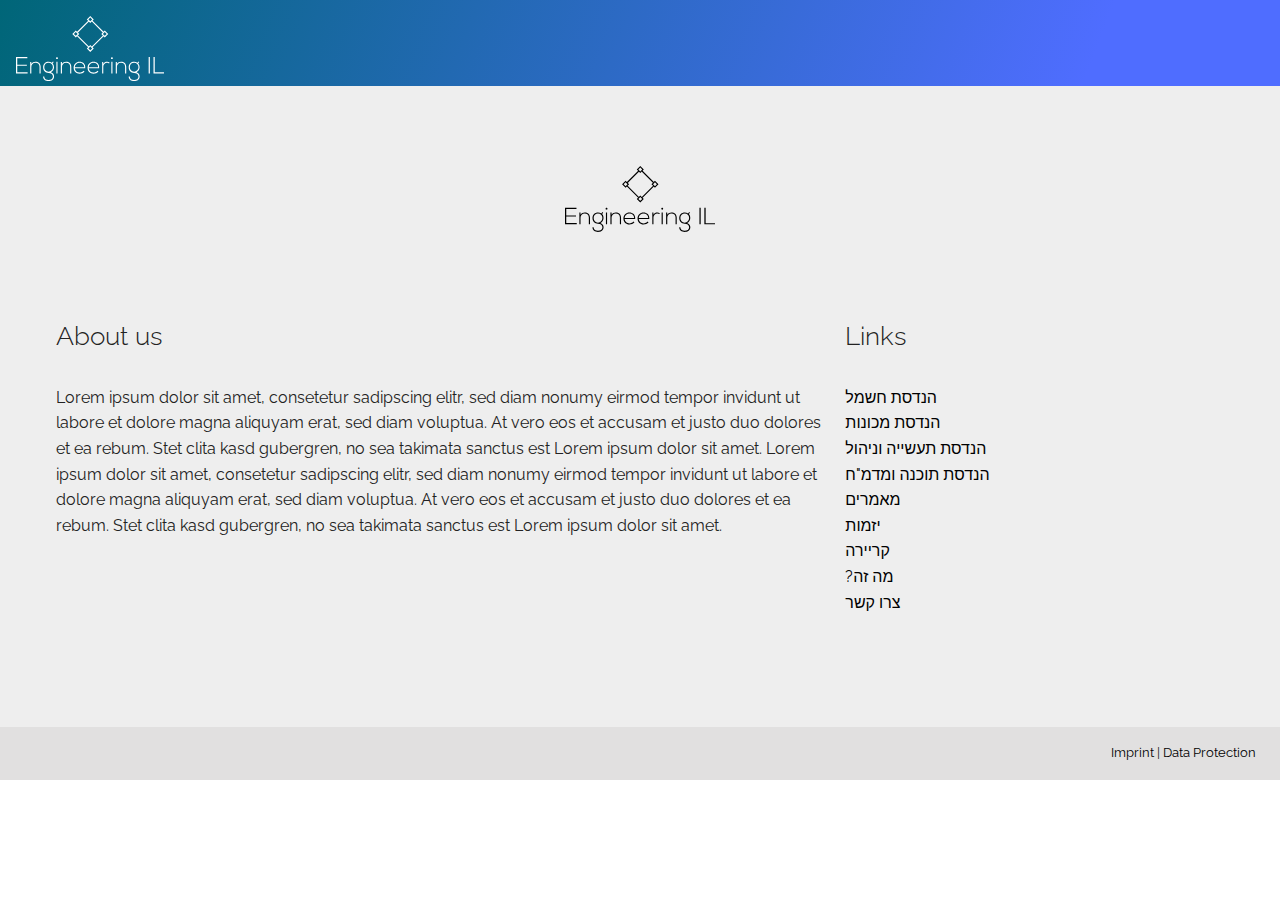
==== empty_page.html @ 6adc267a "uploading website to github" ====
<!DOCTYPE html>
<html lang="de-DE" prefix="og: http://ogp.me/ns#">
    <meta charset="UTF-8">
    <title>Enginnering IL</title>
    <meta name="description" content="Engineering IL - Community of Engineers to grow and develop">
    <!-- <link rel="author" href="https://lautenschlager.de" /> -->
    <link rel="icon" type="image/png" sizes="32x32" href="img/favicon.png"> <!-- Thats the Icon on near the tab name  -->
    <link rel="stylesheet" type="text/css" href="css/normalize.min.css" media="all" />
    <link href="https://fonts.googleapis.com/css?family=Raleway&display=swap" rel="stylesheet">
    <link rel="stylesheet" type="text/css" href="css/flexboxgrid.css" media="all" />
    <link rel="stylesheet" type="text/css" href="css/theme.css" media="all" />
    <link rel="stylesheet" href="https://cdn.jsdelivr.net/npm/bootstrap@4.5.3/dist/css/bootstrap.min.css" integrity="sha384-TX8t27EcRE3e/ihU7zmQxVncDAy5uIKz4rEkgIXeMed4M0jlfIDPvg6uqKI2xXr2" crossorigin="anonymous">
<meta name="viewport" content="widthd=evice-width, initial-scale=1.0" />
</head>
<body>
    <header class="fade-in">
        <div class="navigation-bar flex middle-xs eu_navbar">
            <a href ="#"><img  src="logo/vector/default-monochrome-white.svg" class="logo"></a>
            <nav class="end-xs eu_navbar">
                <ul>
                    <li class="dropdown"> <!-- Electrical and Electronics Engineering -->
                        <a href="#" class="dropdown-toggle eu_white_navbarbutton" data-toggle="dropdown" aria-haspopup="true" aria-expanded="false">הנדסת חשמל<span class="caret"></span></a>
                        <ul class="eu_bt dropdown-menu" aria-labelledby="dropdownMenuButton">
                            <li><a class="dropdown-item" href="#">AI</a></li><br>
                            <li><a class="dropdown-item" href="#">מיחשוב קונטי</a></li>
                            <li><a class="dropdown-item" href="#">אלקטרואופטיקה</a></li>
                            <li><a class="dropdown-item" href="#">Chip Design & VLSI</a></li>
                            <li><a class="dropdown-item" href="#">Semiconductors</a></li><br>
                            <li><a class="dropdown-item" href="#">RF</a></li>

                        </ul>
                    </li>

                    <li> <!-- Mechanical Engineering -->
                        <li class="dropdown">
                        <a href="#" class="dropdown-toggle eu_white_navbarbutton" data-toggle="dropdown" aria-haspopup="true" aria-expanded="false">הנדסת מכונות<span class="caret"></span></a>
                        <ul class="eu_bt dropdown-menu" aria-labelledby="dropdownMenuButton">
                            <li><a class="dropdown-item" href="#">placeholder</a></li><br>
                            <li><a class="dropdown-item" href="#">placeholder</a></li>
                            <li><a class="dropdown-item" href="#">placeholder</a></li>
                            <li><a class="dropdown-item" href="#">placeholder</a></li>
                            <li><a class="dropdown-item" href="#">placeholder</a></li><br>
                            <li><a class="dropdown-item" href="#">placeholder</a></li>

                        </ul>
                    </li>

                    <li class="dropdown"><!--  Material Engineering -->
                        <a href="#" class="dropdown-toggle eu_white_navbarbutton" data-toggle="dropdown" aria-haspopup="true" aria-expanded="false">הנדסת חומרים<span class="caret"></span></a>
                        <ul class="eu_bt dropdown-menu" aria-labelledby="dropdownMenuButton">
                            <li><a class="dropdown-item" href="#">placeholder</a></li><br>
                            <li><a class="dropdown-item" href="#">placeholder</a></li>
                            <li><a class="dropdown-item" href="#">placeholder</a></li>
                            <li><a class="dropdown-item" href="#">placeholder</a></li>
                            <li><a class="dropdown-item" href="#">placeholder</a></li><br>
                            <li><a class="dropdown-item" href="#">placeholder</a></li>
                        </ul>
                    </li>

                    <li class="dropdown"> <!-- Industrial Engineering and Management -->
                        <a href="#" class="dropdown-toggle eu_white_navbarbutton" data-toggle="dropdown" aria-haspopup="true" aria-expanded="false">הנדסת תעשייה וניהול<span class="caret"></span></a>
                        <ul class="eu_bt dropdown-menu" aria-labelledby="dropdownMenuButton">
                            <li><a class="dropdown-item" href="#">placeholder</a></li><br>
                            <li><a class="dropdown-item" href="#">placeholder</a></li>
                            <li><a class="dropdown-item" href="#">placeholder</a></li>
                            <li><a class="dropdown-item" href="#">placeholder</a></li>
                            <li><a class="dropdown-item" href="#">placeholder</a></li><br>
                            <li><a class="dropdown-item" href="#">placeholder</a></li>
                        </ul>
                    </li>

                    <li class="dropdown"> <!-- Computer Science and Soteware Engineering -->
                        <a href="#" class="dropdown-toggle eu_white_navbarbutton" data-toggle="dropdown" aria-haspopup="true" aria-expanded="false">הנדסת תוכנה ומדמ"ח<span class="caret"></span></a>
                        <ul class="eu_bt dropdown-menu" aria-labelledby="dropdownMenuButton">
                            <li><a class="dropdown-item" href="#">placeholder</a></li><br>
                            <li><a class="dropdown-item" href="#">placeholder</a></li>
                            <li><a class="dropdown-item" href="#">placeholder</a></li>
                            <li><a class="dropdown-item" href="#">placeholder</a></li>
                            <li><a class="dropdown-item" href="#">placeholder</a></li><br>
                            <li><a class="dropdown-item" href="#">placeholder</a></li>
                        </ul>
                    </li>

                    <li class="dropdown"> <!-- Scientific articles -->
                        <a href="#" class="dropdown-toggle eu_white_navbarbutton" data-toggle="dropdown" aria-haspopup="true" aria-expanded="false">מאמרים<span class="caret"></span></a>
                        <ul class="eu_bt dropdown-menu" aria-labelledby="dropdownMenuButton">
                            <li><a class="dropdown-item" href="#">placeholder</a></li><br>
                            <li><a class="dropdown-item" href="#">placeholder</a></li>
                            <li><a class="dropdown-item" href="#">placeholder</a></li>
                            <li><a class="dropdown-item" href="#">placeholder</a></li>
                            <li><a class="dropdown-item" href="#">placeholder</a></li><br>
                            <li><a class="dropdown-item" href="#">placeholder</a></li>
                        </ul>
                    </li>

                    <li><a class="eu_white_navbarbutton"  href="#benefits">יזמות</a></li> <!-- Entrepreneurship -->

                    <li class="dropdown">
                        <a href="#" class="dropdown-toggle eu_white_navbarbutton" data-toggle="dropdown" aria-haspopup="true" aria-expanded="false">קריירה<span class="caret"></span></a>
                        <ul class="eu_bt dropdown-menu" aria-labelledby="dropdownMenuButton">
                            <li><a class="dropdown-item" href="#">placeholder</a></li><br>
                            <li><a class="dropdown-item" href="#">placeholder</a></li>
                            <li><a class="dropdown-item" href="#">placeholder</a></li>
                            <li><a class="dropdown-item" href="#">placeholder</a></li>
                            <li><a class="dropdown-item" href="#">placeholder</a></li><br>
                            <li><a class="dropdown-item" href="#">placeholder</a></li>
                        </ul><!-- Career and Jobs -->
                    </li>

                    <li class="eu_navbuffer"><a  href="#benefits"></a></li> <!-- buffer -->

                    <li><a class="eu_white_navbarbutton"  href="#about-us">?מה זה</a></li> <!-- What da? -->

                    <li><a class="eu_white_navbarbutton"  href="#contact">צרו קשר</a></li> <!-- Contact -->
                </ul>
            </nav>
        </div>
        <div class="eu_nav_hero flex middle-xs eu_padding-bottom4vh" style="background-image: linear-gradient(111deg, rgba(0,102,120,1) 0%, rgba(79,109,255,1) 85%);  
            }">
            <div class="hero-text">
            </div>
        </div>
    </header>






<!-- here should be the content -->










        <footer>
        <div class="container">
            <div class="row">
                <div class="col-md center-xs">
                    <img src="logo/vector/default-monochrome-black.svg" class="margin-bottom" style="max-width: 150px;">
                </div>
            </div>
            <div class="row margin-bottom-small">
                <div class="col-md-8">
                    <h3>About us</h3>
                    <p>Lorem ipsum dolor sit amet, consetetur sadipscing elitr, sed diam nonumy eirmod tempor invidunt ut labore et dolore magna aliquyam erat, sed diam voluptua. At vero eos et accusam et justo duo dolores et ea rebum. Stet clita kasd gubergren, no sea takimata sanctus est Lorem ipsum dolor sit amet. Lorem ipsum dolor sit amet, consetetur sadipscing elitr, sed diam nonumy eirmod tempor invidunt ut labore et dolore magna aliquyam erat, sed diam voluptua. At vero eos et accusam et justo duo dolores et ea rebum. Stet clita kasd gubergren, no sea takimata sanctus est Lorem ipsum dolor sit amet.</p>
                </div>
                <div class="col-md-4">
                    <h3>Links</h3>
                    <ul>
                    <li><a href="#services">הנדסת חשמל</a></li>
                    <li><a href="#services">הנדסת מכונות</a></li>
                    <li><a href="#services">הנדסת תעשייה וניהול</a></li>
                    <li><a href="#services">הנדסת תוכנה ומדמ"ח</a></li>
                    <li><a href="#portfolio">מאמרים</a></li>
                    <li><a href="#benefits">יזמות</a></li>
                    <li><a href="#benefits">קריירה</a></li>
                    <li><a href="#benefits"> </a></li>
                    <li><a href="#about-us">?מה זה</a></li>
                    <li><a href="#contact">צרו קשר</a></li>
                    </ul>
                </div>
            </div>
            <div class="row">
                <div class="col-md ">

                        <path d="M24 4.557c-.883.392-1.832.656-2.828.775 1.017-.609 1.798-1.574 2.165-2.724-.951.564-2.005.974-3.127 1.195-.897-.957-2.178-1.555-3.594-1.555-3.179 0-5.515 2.966-4.797 6.045-4.091-.205-7.719-2.165-10.148-5.144-1.29 2.213-.669 5.108 1.523 6.574-.806-.026-1.566-.247-2.229-.616-.054 2.281 1.581 4.415 3.949 4.89-.693.188-1.452.232-2.224.084.626 1.956 2.444 3.379 4.6 3.419-2.07 1.623-4.678 2.348-7.29 2.04 2.179 1.397 4.768 2.212 7.548 2.212 9.142 0 14.307-7.721 13.995-14.646.962-.695 1.797-1.562 2.457-2.549z"></path>
                    </svg></a></p>
                </div>

            </div>
        </div>
    </footer>

    <div class="row secondary-footer">
     <div class="col-md end-md">
         <p><a href="#">Imprint</a> | <a href="#">Data Protection</a></p>                
     </div>
 </div>
<script src="https://code.jquery.com/jquery-3.5.1.slim.min.js" integrity="sha384-DfXdz2htPH0lsSSs5nCTpuj/zy4C+OGpamoFVy38MVBnE+IbbVYUew+OrCXaRkfj" crossorigin="anonymous"></script>
<script src="https://cdn.jsdelivr.net/npm/bootstrap@4.5.3/dist/js/bootstrap.bundle.min.js" integrity="sha384-ho+j7jyWK8fNQe+A12Hb8AhRq26LrZ/JpcUGGOn+Y7RsweNrtN/tE3MoK7ZeZDyx" crossorigin="anonymous"></script>
 <script src="https://cdn.polyfill.io/v2/polyfill.min.js?callback=polyfillsAreLoaded" defer></script>
 <script src="https://ajax.googleapis.com/ajax/libs/jquery/3.4.1/jquery.min.js"></script>
 <script src="js/script.js" defer></script>
</body>
</html>
---- css/flexboxgrid.css ----
.container-fluid,
.container {
  margin-right: auto;
  margin-left: auto;
}

.container-fluid {
  padding-right: 2rem;
  padding-left: 2rem;
}

.row {
  box-sizing: border-box;
  display: -webkit-box;
  display: -ms-flexbox;
  display: flex;
  -webkit-box-flex: 0;
  -ms-flex: 0 1 auto;
  flex: 0 1 auto;
  -webkit-box-orient: horizontal;
  -webkit-box-direction: normal;
  -ms-flex-direction: row;
  flex-direction: row;
  -ms-flex-wrap: wrap;
  flex-wrap: wrap;
  margin-right: -0.5rem;
  margin-left: -0.5rem;
}

.row.reverse {
  -webkit-box-orient: horizontal;
  -webkit-box-direction: reverse;
  -ms-flex-direction: row-reverse;
  flex-direction: row-reverse;
}

.col.reverse {
  -webkit-box-orient: vertical;
  -webkit-box-direction: reverse;
  -ms-flex-direction: column-reverse;
  flex-direction: column-reverse;
}

.col-xs,
.col-xs-1,
.col-xs-2,
.col-xs-3,
.col-xs-4,
.col-xs-5,
.col-xs-6,
.col-xs-7,
.col-xs-8,
.col-xs-9,
.col-xs-10,
.col-xs-11,
.col-xs-12,
.col-xs-offset-0,
.col-xs-offset-1,
.col-xs-offset-2,
.col-xs-offset-3,
.col-xs-offset-4,
.col-xs-offset-5,
.col-xs-offset-6,
.col-xs-offset-7,
.col-xs-offset-8,
.col-xs-offset-9,
.col-xs-offset-10,
.col-xs-offset-11,
.col-xs-offset-12 {
  box-sizing: border-box;
  -webkit-box-flex: 0;
  -ms-flex: 0 0 auto;
  flex: 0 0 auto;
  padding-right: 0.5rem;
  padding-left: 0.5rem;
}

.col-xs {
  -webkit-box-flex: 1;
  -ms-flex-positive: 1;
  flex-grow: 1;
  -ms-flex-preferred-size: 0;
  flex-basis: 0;
  max-width: 100%;
}

.col-xs-1 {
  -ms-flex-preferred-size: 8.33333333%;
  flex-basis: 8.33333333%;
  max-width: 8.33333333%;
}

.col-xs-2 {
  -ms-flex-preferred-size: 16.66666667%;
  flex-basis: 16.66666667%;
  max-width: 16.66666667%;
}

.col-xs-3 {
  -ms-flex-preferred-size: 25%;
  flex-basis: 25%;
  max-width: 25%;
}

.col-xs-4 {
  -ms-flex-preferred-size: 33.33333333%;
  flex-basis: 33.33333333%;
  max-width: 33.33333333%;
}

.col-xs-5 {
  -ms-flex-preferred-size: 41.66666667%;
  flex-basis: 41.66666667%;
  max-width: 41.66666667%;
}

.col-xs-6 {
  -ms-flex-preferred-size: 50%;
  flex-basis: 50%;
  max-width: 50%;
}

.col-xs-7 {
  -ms-flex-preferred-size: 58.33333333%;
  flex-basis: 58.33333333%;
  max-width: 58.33333333%;
}

.col-xs-8 {
  -ms-flex-preferred-size: 66.66666667%;
  flex-basis: 66.66666667%;
  max-width: 66.66666667%;
}

.col-xs-9 {
  -ms-flex-preferred-size: 75%;
  flex-basis: 75%;
  max-width: 75%;
}

.col-xs-10 {
  -ms-flex-preferred-size: 83.33333333%;
  flex-basis: 83.33333333%;
  max-width: 83.33333333%;
}

.col-xs-11 {
  -ms-flex-preferred-size: 91.66666667%;
  flex-basis: 91.66666667%;
  max-width: 91.66666667%;
}

.col-xs-12 {
  -ms-flex-preferred-size: 100%;
  flex-basis: 100%;
  max-width: 100%;
}

.col-xs-offset-0 {
  margin-left: 0;
}

.col-xs-offset-1 {
  margin-left: 8.33333333%;
}

.col-xs-offset-2 {
  margin-left: 16.66666667%;
}

.col-xs-offset-3 {
  margin-left: 25%;
}

.col-xs-offset-4 {
  margin-left: 33.33333333%;
}

.col-xs-offset-5 {
  margin-left: 41.66666667%;
}

.col-xs-offset-6 {
  margin-left: 50%;
}

.col-xs-offset-7 {
  margin-left: 58.33333333%;
}

.col-xs-offset-8 {
  margin-left: 66.66666667%;
}

.col-xs-offset-9 {
  margin-left: 75%;
}

.col-xs-offset-10 {
  margin-left: 83.33333333%;
}

.col-xs-offset-11 {
  margin-left: 91.66666667%;
}

.start-xs {
  -webkit-box-pack: start;
  -ms-flex-pack: start;
  justify-content: flex-start;
  text-align: start;
}

.center-xs {
  -webkit-box-pack: center;
  -ms-flex-pack: center;
  justify-content: center;
  text-align: center;
}

.end-xs {
  -webkit-box-pack: end;
  -ms-flex-pack: end;
  justify-content: flex-end;
  text-align: end;
}

.top-xs {
  -webkit-box-align: start;
  -ms-flex-align: start;
  align-items: flex-start;
}

.middle-xs {
  -webkit-box-align: center;
  -ms-flex-align: center;
  align-items: center;
}

.bottom-xs {
  -webkit-box-align: end;
  -ms-flex-align: end;
  align-items: flex-end;
}

.around-xs {
  -ms-flex-pack: distribute;
  justify-content: space-around;
}

.between-xs {
  -webkit-box-pack: justify;
  -ms-flex-pack: justify;
  justify-content: space-between;
}

.first-xs {
  -webkit-box-ordinal-group: 0;
  -ms-flex-order: -1;
  order: -1;
}

.last-xs {
  -webkit-box-ordinal-group: 2;
  -ms-flex-order: 1;
  order: 1;
}

@media only screen and (min-width: 48em) {
  .container {
    width: 49rem;
  }

  .col-sm,
  .col-sm-1,
  .col-sm-2,
  .col-sm-3,
  .col-sm-4,
  .col-sm-5,
  .col-sm-6,
  .col-sm-7,
  .col-sm-8,
  .col-sm-9,
  .col-sm-10,
  .col-sm-11,
  .col-sm-12,
  .col-sm-offset-0,
  .col-sm-offset-1,
  .col-sm-offset-2,
  .col-sm-offset-3,
  .col-sm-offset-4,
  .col-sm-offset-5,
  .col-sm-offset-6,
  .col-sm-offset-7,
  .col-sm-offset-8,
  .col-sm-offset-9,
  .col-sm-offset-10,
  .col-sm-offset-11,
  .col-sm-offset-12 {
    box-sizing: border-box;
    -webkit-box-flex: 0;
    -ms-flex: 0 0 auto;
    flex: 0 0 auto;
    padding-right: 0.5rem;
    padding-left: 0.5rem;
  }

  .col-sm {
    -webkit-box-flex: 1;
    -ms-flex-positive: 1;
    flex-grow: 1;
    -ms-flex-preferred-size: 0;
    flex-basis: 0;
    max-width: 100%;
  }

  .col-sm-1 {
    -ms-flex-preferred-size: 8.33333333%;
    flex-basis: 8.33333333%;
    max-width: 8.33333333%;
  }

  .col-sm-2 {
    -ms-flex-preferred-size: 16.66666667%;
    flex-basis: 16.66666667%;
    max-width: 16.66666667%;
  }

  .col-sm-3 {
    -ms-flex-preferred-size: 25%;
    flex-basis: 25%;
    max-width: 25%;
  }

  .col-sm-4 {
    -ms-flex-preferred-size: 33.33333333%;
    flex-basis: 33.33333333%;
    max-width: 33.33333333%;
  }

  .col-sm-5 {
    -ms-flex-preferred-size: 41.66666667%;
    flex-basis: 41.66666667%;
    max-width: 41.66666667%;
  }

  .col-sm-6 {
    -ms-flex-preferred-size: 50%;
    flex-basis: 50%;
    max-width: 50%;
  }

  .col-sm-7 {
    -ms-flex-preferred-size: 58.33333333%;
    flex-basis: 58.33333333%;
    max-width: 58.33333333%;
  }

  .col-sm-8 {
    -ms-flex-preferred-size: 66.66666667%;
    flex-basis: 66.66666667%;
    max-width: 66.66666667%;
  }

  .col-sm-9 {
    -ms-flex-preferred-size: 75%;
    flex-basis: 75%;
    max-width: 75%;
  }

  .col-sm-10 {
    -ms-flex-preferred-size: 83.33333333%;
    flex-basis: 83.33333333%;
    max-width: 83.33333333%;
  }

  .col-sm-11 {
    -ms-flex-preferred-size: 91.66666667%;
    flex-basis: 91.66666667%;
    max-width: 91.66666667%;
  }

  .col-sm-12 {
    -ms-flex-preferred-size: 100%;
    flex-basis: 100%;
    max-width: 100%;
  }

  .col-sm-offset-0 {
    margin-left: 0;
  }

  .col-sm-offset-1 {
    margin-left: 8.33333333%;
  }

  .col-sm-offset-2 {
    margin-left: 16.66666667%;
  }

  .col-sm-offset-3 {
    margin-left: 25%;
  }

  .col-sm-offset-4 {
    margin-left: 33.33333333%;
  }

  .col-sm-offset-5 {
    margin-left: 41.66666667%;
  }

  .col-sm-offset-6 {
    margin-left: 50%;
  }

  .col-sm-offset-7 {
    margin-left: 58.33333333%;
  }

  .col-sm-offset-8 {
    margin-left: 66.66666667%;
  }

  .col-sm-offset-9 {
    margin-left: 75%;
  }

  .col-sm-offset-10 {
    margin-left: 83.33333333%;
  }

  .col-sm-offset-11 {
    margin-left: 91.66666667%;
  }

  .start-sm {
    -webkit-box-pack: start;
    -ms-flex-pack: start;
    justify-content: flex-start;
    text-align: start;
  }

  .center-sm {
    -webkit-box-pack: center;
    -ms-flex-pack: center;
    justify-content: center;
    text-align: center;
  }

  .end-sm {
    -webkit-box-pack: end;
    -ms-flex-pack: end;
    justify-content: flex-end;
    text-align: end;
  }

  .top-sm {
    -webkit-box-align: start;
    -ms-flex-align: start;
    align-items: flex-start;
  }

  .middle-sm {
    -webkit-box-align: center;
    -ms-flex-align: center;
    align-items: center;
  }

  .bottom-sm {
    -webkit-box-align: end;
    -ms-flex-align: end;
    align-items: flex-end;
  }

  .around-sm {
    -ms-flex-pack: distribute;
    justify-content: space-around;
  }

  .between-sm {
    -webkit-box-pack: justify;
    -ms-flex-pack: justify;
    justify-content: space-between;
  }

  .first-sm {
    -webkit-box-ordinal-group: 0;
    -ms-flex-order: -1;
    order: -1;
  }

  .last-sm {
    -webkit-box-ordinal-group: 2;
    -ms-flex-order: 1;
    order: 1;
  }
}

@media only screen and (min-width: 64em) {
  .container {
    width: 65rem;
  }

  .col-md,
  .col-md-1,
  .col-md-2,
  .col-md-3,
  .col-md-4,
  .col-md-5,
  .col-md-6,
  .col-md-7,
  .col-md-8,
  .col-md-9,
  .col-md-10,
  .col-md-11,
  .col-md-12,
  .col-md-offset-0,
  .col-md-offset-1,
  .col-md-offset-2,
  .col-md-offset-3,
  .col-md-offset-4,
  .col-md-offset-5,
  .col-md-offset-6,
  .col-md-offset-7,
  .col-md-offset-8,
  .col-md-offset-9,
  .col-md-offset-10,
  .col-md-offset-11,
  .col-md-offset-12 {
    box-sizing: border-box;
    -webkit-box-flex: 0;
    -ms-flex: 0 0 auto;
    flex: 0 0 auto;
    padding-right: 0.5rem;
    padding-left: 0.5rem;
  }

  .col-md {
    -webkit-box-flex: 1;
    -ms-flex-positive: 1;
    flex-grow: 1;
    -ms-flex-preferred-size: 0;
    flex-basis: 0;
    max-width: 100%;
  }

  .col-md-1 {
    -ms-flex-preferred-size: 8.33333333%;
    flex-basis: 8.33333333%;
    max-width: 8.33333333%;
  }

  .col-md-2 {
    -ms-flex-preferred-size: 16.66666667%;
    flex-basis: 16.66666667%;
    max-width: 16.66666667%;
  }

  .col-md-3 {
    -ms-flex-preferred-size: 25%;
    flex-basis: 25%;
    max-width: 25%;
  }

  .col-md-4 {
    -ms-flex-preferred-size: 33.33333333%;
    flex-basis: 33.33333333%;
    max-width: 33.33333333%;
  }

  .col-md-5 {
    -ms-flex-preferred-size: 41.66666667%;
    flex-basis: 41.66666667%;
    max-width: 41.66666667%;
  }

  .col-md-6 {
    -ms-flex-preferred-size: 50%;
    flex-basis: 50%;
    max-width: 50%;
  }

  .col-md-7 {
    -ms-flex-preferred-size: 58.33333333%;
    flex-basis: 58.33333333%;
    max-width: 58.33333333%;
  }

  .col-md-8 {
    -ms-flex-preferred-size: 66.66666667%;
    flex-basis: 66.66666667%;
    max-width: 66.66666667%;
  }

  .col-md-9 {
    -ms-flex-preferred-size: 75%;
    flex-basis: 75%;
    max-width: 75%;
  }

  .col-md-10 {
    -ms-flex-preferred-size: 83.33333333%;
    flex-basis: 83.33333333%;
    max-width: 83.33333333%;
  }

  .col-md-11 {
    -ms-flex-preferred-size: 91.66666667%;
    flex-basis: 91.66666667%;
    max-width: 91.66666667%;
  }

  .col-md-12 {
    -ms-flex-preferred-size: 100%;
    flex-basis: 100%;
    max-width: 100%;
  }

  .col-md-offset-0 {
    margin-left: 0;
  }

  .col-md-offset-1 {
    margin-left: 8.33333333%;
  }

  .col-md-offset-2 {
    margin-left: 16.66666667%;
  }

  .col-md-offset-3 {
    margin-left: 25%;
  }

  .col-md-offset-4 {
    margin-left: 33.33333333%;
  }

  .col-md-offset-5 {
    margin-left: 41.66666667%;
  }

  .col-md-offset-6 {
    margin-left: 50%;
  }

  .col-md-offset-7 {
    margin-left: 58.33333333%;
  }

  .col-md-offset-8 {
    margin-left: 66.66666667%;
  }

  .col-md-offset-9 {
    margin-left: 75%;
  }

  .col-md-offset-10 {
    margin-left: 83.33333333%;
  }

  .col-md-offset-11 {
    margin-left: 91.66666667%;
  }

  .start-md {
    -webkit-box-pack: start;
    -ms-flex-pack: start;
    justify-content: flex-start;
    text-align: start;
  }

  .center-md {
    -webkit-box-pack: center;
    -ms-flex-pack: center;
    justify-content: center;
    text-align: center;
  }

  .end-md {
    -webkit-box-pack: end;
    -ms-flex-pack: end;
    justify-content: flex-end;
    text-align: end;
  }

  .top-md {
    -webkit-box-align: start;
    -ms-flex-align: start;
    align-items: flex-start;
  }

  .middle-md {
    -webkit-box-align: center;
    -ms-flex-align: center;
    align-items: center;
  }

  .bottom-md {
    -webkit-box-align: end;
    -ms-flex-align: end;
    align-items: flex-end;
  }

  .around-md {
    -ms-flex-pack: distribute;
    justify-content: space-around;
  }

  .between-md {
    -webkit-box-pack: justify;
    -ms-flex-pack: justify;
    justify-content: space-between;
  }

  .first-md {
    -webkit-box-ordinal-group: 0;
    -ms-flex-order: -1;
    order: -1;
  }

  .last-md {
    -webkit-box-ordinal-group: 2;
    -ms-flex-order: 1;
    order: 1;
  }
}

@media only screen and (min-width: 75em) {
  .container {
    width: 76rem;
  }

  .col-lg,
  .col-lg-1,
  .col-lg-2,
  .col-lg-3,
  .col-lg-4,
  .col-lg-5,
  .col-lg-6,
  .col-lg-7,
  .col-lg-8,
  .col-lg-9,
  .col-lg-10,
  .col-lg-11,
  .col-lg-12,
  .col-lg-offset-0,
  .col-lg-offset-1,
  .col-lg-offset-2,
  .col-lg-offset-3,
  .col-lg-offset-4,
  .col-lg-offset-5,
  .col-lg-offset-6,
  .col-lg-offset-7,
  .col-lg-offset-8,
  .col-lg-offset-9,
  .col-lg-offset-10,
  .col-lg-offset-11,
  .col-lg-offset-12 {
    box-sizing: border-box;
    -webkit-box-flex: 0;
    -ms-flex: 0 0 auto;
    flex: 0 0 auto;
    padding-right: 0.5rem;
    padding-left: 0.5rem;
  }

  .col-lg {
    -webkit-box-flex: 1;
    -ms-flex-positive: 1;
    flex-grow: 1;
    -ms-flex-preferred-size: 0;
    flex-basis: 0;
    max-width: 100%;
  }

  .col-lg-1 {
    -ms-flex-preferred-size: 8.33333333%;
    flex-basis: 8.33333333%;
    max-width: 8.33333333%;
  }

  .col-lg-2 {
    -ms-flex-preferred-size: 16.66666667%;
    flex-basis: 16.66666667%;
    max-width: 16.66666667%;
  }

  .col-lg-3 {
    -ms-flex-preferred-size: 25%;
    flex-basis: 25%;
    max-width: 25%;
  }

  .col-lg-4 {
    -ms-flex-preferred-size: 33.33333333%;
    flex-basis: 33.33333333%;
    max-width: 33.33333333%;
  }

  .col-lg-5 {
    -ms-flex-preferred-size: 41.66666667%;
    flex-basis: 41.66666667%;
    max-width: 41.66666667%;
  }

  .col-lg-6 {
    -ms-flex-preferred-size: 50%;
    flex-basis: 50%;
    max-width: 50%;
  }

  .col-lg-7 {
    -ms-flex-preferred-size: 58.33333333%;
    flex-basis: 58.33333333%;
    max-width: 58.33333333%;
  }

  .col-lg-8 {
    -ms-flex-preferred-size: 66.66666667%;
    flex-basis: 66.66666667%;
    max-width: 66.66666667%;
  }

  .col-lg-9 {
    -ms-flex-preferred-size: 75%;
    flex-basis: 75%;
    max-width: 75%;
  }

  .col-lg-10 {
    -ms-flex-preferred-size: 83.33333333%;
    flex-basis: 83.33333333%;
    max-width: 83.33333333%;
  }

  .col-lg-11 {
    -ms-flex-preferred-size: 91.66666667%;
    flex-basis: 91.66666667%;
    max-width: 91.66666667%;
  }

  .col-lg-12 {
    -ms-flex-preferred-size: 100%;
    flex-basis: 100%;
    max-width: 100%;
  }

  .col-lg-offset-0 {
    margin-left: 0;
  }

  .col-lg-offset-1 {
    margin-left: 8.33333333%;
  }

  .col-lg-offset-2 {
    margin-left: 16.66666667%;
  }

  .col-lg-offset-3 {
    margin-left: 25%;
  }

  .col-lg-offset-4 {
    margin-left: 33.33333333%;
  }

  .col-lg-offset-5 {
    margin-left: 41.66666667%;
  }

  .col-lg-offset-6 {
    margin-left: 50%;
  }

  .col-lg-offset-7 {
    margin-left: 58.33333333%;
  }

  .col-lg-offset-8 {
    margin-left: 66.66666667%;
  }

  .col-lg-offset-9 {
    margin-left: 75%;
  }

  .col-lg-offset-10 {
    margin-left: 83.33333333%;
  }

  .col-lg-offset-11 {
    margin-left: 91.66666667%;
  }

  .start-lg {
    -webkit-box-pack: start;
    -ms-flex-pack: start;
    justify-content: flex-start;
    text-align: start;
  }

  .center-lg {
    -webkit-box-pack: center;
    -ms-flex-pack: center;
    justify-content: center;
    text-align: center;
  }

  .end-lg {
    -webkit-box-pack: end;
    -ms-flex-pack: end;
    justify-content: flex-end;
    text-align: end;
  }

  .top-lg {
    -webkit-box-align: start;
    -ms-flex-align: start;
    align-items: flex-start;
  }

  .middle-lg {
    -webkit-box-align: center;
    -ms-flex-align: center;
    align-items: center;
  }

  .bottom-lg {
    -webkit-box-align: end;
    -ms-flex-align: end;
    align-items: flex-end;
  }

  .around-lg {
    -ms-flex-pack: distribute;
    justify-content: space-around;
  }

  .between-lg {
    -webkit-box-pack: justify;
    -ms-flex-pack: justify;
    justify-content: space-between;
  }

  .first-lg {
    -webkit-box-ordinal-group: 0;
    -ms-flex-order: -1;
    order: -1;
  }

  .last-lg {
    -webkit-box-ordinal-group: 2;
    -ms-flex-order: 1;
    order: 1;
  }
}
---- css/theme.css ----
html {
	-webkit-box-sizing: border-box;
	-moz-box-sizing: border-box;
	box-sizing: border-box;
	scroll-behavior: smooth;
}

*,
*::before,
*::after {
	-webkit-box-sizing: inherit;
	-moz-box-sizing: inherit;
	box-sizing: inherit;
}

body {
	font-size: 1.0em; /* currently ems cause chrome bug misinterpreting rems on body element */
	line-height: 1.6;
	font-weight: 400;
	font-family: "Raleway", "HelveticaNeue", "Helvetica Neue", Helvetica, Arial, sans-serif;
	color: #222; 
}

/* Typography
–––––––––––––––––––––––––––––––––––––––––––––––––– */
h1, h2, h3, h4, h5, h6 {
	margin-top: 0;
	margin-bottom: 2rem;
	font-weight: 300; 
}
h1 { font-size: 2.0rem; line-height: 1.2; }
h2 { font-size: 1.8rem; line-height: 1.25;}
h3 { font-size: 1.6rem; line-height: 1.3;}
h4 { font-size: 1.4rem; line-height: 1.35;}
h5 { font-size: 1.2rem; line-height: 1.5;}
h6 { font-size: 1.0rem; line-height: 1.6;}


p {
	margin-top: 0; 
}


/* Links
–––––––––––––––––––––––––––––––––––––––––––––––––– */
a {
	color: #1EAEDB; 
}
a:hover {
	color: #0FA0CE; 
}

img {
	width: 100%;
	height: auto;
}

section {
	margin: 10rem auto;
}

button {
	background-color: #000;
	border: none;
	border-radius: 3px;
	color: #fff;
	height: auto;
	padding: 8px 37px;
	font-weight: 400;
	text-transform: uppercase;
	text-decoration: none;
	text-align: center;
	vertical-align: middle;
	transition: all 0.5s ease;
	cursor: pointer;
	font-size: 0.8rem;
}


button:hover, button:focus {
	background-color: #fff;
	color: #000;
}

button.light {
	background-color: #fff;
	color: #306acb;
}

button.light:hover, button.light:focus {
	background-color: #006678;
	color: #fff;
}

.margin-bottom {
	margin-bottom: 5rem;
}

.margin-bottom-small {
	margin-bottom: 1rem;
}

.padding-small {
	padding: 1rem;
}

hr {
	border: 0;
	border-top: 1px solid #eee;
}

.section-title {
	margin-bottom: 70px;
	text-transform: uppercase;
	color: rgba(0,102,120,1)
}

.section-text {
	color: rgba(0,102,120,1);
}


.flex {display: flex;}


.navigation-bar {
	position: absolute;
	z-index: 999;
	width: 100%;
}

.eu_navbar {
	font-size: 20px;


}


.eu_navbuffer {
	margin-left: 10vh;
	margin-right: 10vh;
}
.tr {
	text-align: right;
	text-align-last: right;
}

.tc {
	text-align: center;
	text-align-last: center;
	text-indent: 40%;
}


.sticky {
  position: fixed;
  top: 3vh;
  width: 100%;
}

.navigation-bar .logo{
	max-width: 180px;
	display: inline-block;
	padding: 1rem;
}

.navigation-bar nav{
	display: inline-block;
	width: 100%;
}


.navigation-bar nav ul li{
	display: inline-block;
}

.navigation-bar nav .eu_white_navbarbutton{
	color: #fff;
	text-decoration: none;
	margin-right: 1rem;
}

.eu_bt {
	color: #4f6dff;
	/*text-align: right;*/
}

.hero {
	background-position: center;
	background-repeat: no-repeat;
	background-size: cover;
	position: relative;
	background-color: #000;
	color: #fff;
	overflow: hidden;
}

.eu_nav_hero {
	background-size: cover;
	background-position: center;
	background-repeat: no-repeat;
	/*background-size: cover;*/
	position: relative;
	background-color: #000;
	color: #fff;
	overflow: hidden;
}

.hero h1 {
	margin: 0;
	opacity: .9;
}


.hero-text {
	padding: 25px; 
	text-align: center;
	margin-right: auto;
	margin-left: auto;
	/*width: 100%;*/
}

.hero-text p {
	margin: 0;
	opacity: .7;
}

.highlight {
	font-style: italic;
}

.author {
	font-size: 0.8rem; 
}

.team .team-name {
	text-align: center;
}

.team .team-name .position{
	opacity: .7;
}

.team .team-icon {
	max-width: 16px;
}


/* Hover */

.hover-outer-box {
	position: relative;
	display: flex;
	align-content: stretch;
	align-items: stretch;
}

.hover-outer-box .hover-inner-box {
	background: #306acb;
	height: 100%;
	width: 100%;
	opacity: 0;
	top: 0;
	left: 0;
	position: absolute;
	padding: 0;
	transition: opacity .5s;
	color: #fff;
	display: flex;
	align-items: center;
}

.hover-outer-box:hover .hover-inner-box {
	opacity: .9;
	transition: opacity .5s;
}

.hover-outer-box .hover-inner-box .hover-content{
	text-align: center;
	width: 100%;
	padding: 1rem;
}


/* Serivces */

.services .icon-row {
	padding: 30px 0;
}

.services .icon {
	max-width: 64px;
}


/* cta */


.cta {
	background-color: #000;
	padding: 60px 0;
	color: #fff;
}


.cta .display {
	margin-top: -100px;
}

/* blurbs */

.blurbs .icon {
	max-width: 64px;
}

.blurbs h3 {
	margin-bottom: 1rem;
}


/* newsletter */

.newsletter{
	background-color: #eee;
	padding: 60px 0;
}

.newsletter h2 {
	font-size: 1.2rem;
	margin-bottom: 1rem;
	text-transform: uppercase;
}



.newsletter form{
	align-content: center;
}

.newsletter input {
	width: 150px;
	margin-right: 1rem;
	background-color: #fff;
}


/* contact */


.contact .col-md {
	padding: 1rem;
}

/* forms */

input, textarea {
	background-color: #eee;
	width: 100%;
	padding: 1rem;
	border: 0;
	border-radius: 3px;
	-webkit-box-sizing: border-box;
	-moz-box-sizing: border-box;
	box-sizing: border-box;
}

[type="button"], [type="reset"], [type="submit"] {
	-webkit-appearance: button;
	background-color: #000;
	color: #fff;
	cursor: pointer;
	transition-property: background;
	transition-duration: 0.5s;
	transition-timing-function: ease;

}

[type="button"]:hover, [type="reset"]:hover, [type="submit"]:hover {
	-webkit-appearance: button;
	background-color: #000;
	color: #fff;
	cursor: pointer;
	background-color: #006678;
	color: #fff;
}

/* footer */

footer {
	background-color: #eee;
	padding: 5rem 0;
}


footer ul{
	padding: 0;
}

footer li {
	list-style: none;
}


footer li a{
	padding: 0;
	color: #000;
	text-decoration: none;
}


.secondary-footer {
	background-color: #e1e0e0;
	padding: 1rem;
	margin: 0 auto;
}

.secondary-footer p{
	margin: 0;
	font-size: 0.8rem;
}

.secondary-footer a{
	text-decoration:  none;
	color: #000;
}



/* Mediaqueries */

@media (max-width: 1280px) {
	.navigation-bar .logo{
		margin:  0 auto;
	}
	.navigation-bar nav{
		display: none;
	}

	.row {
		margin: 0 auto;
		padding-left: 1rem; 
		padding-right: 1rem; 
	}

	.cta .display {
		margin-top: 1rem;
	}
}


/* animation  */
@-webkit-keyframes fade-in {
	0% {
		opacity: 0;
	}
	100% {
		opacity: 1;
	}
}
@keyframes fade-in {
	0% {
		opacity: 0;
	}
	100% {
		opacity: 1;
	}
}


.fade-in {
	-webkit-animation: fade-in 1.2s cubic-bezier(0.390, 0.575, 0.565, 1.000) both;
	animation: fade-in 1.2s cubic-bezier(0.390, 0.575, 0.565, 1.000) both;
}

.eu_blue-bg {
	background-color: #306acb;
	border: solid;
	border-color: white;

}

.eu_linear-bg {
	background-image: linear-gradient(111deg, rgba(0,102,120,1) 0%, rgba(79,109,255,1) 85%);
}

.eu_blue-text {
	color: #306acb; ;
}

.eu_white-text {
	color: white;
}

.eu_padding-bottom4vh {
	padding-bottom: 4vh;
}
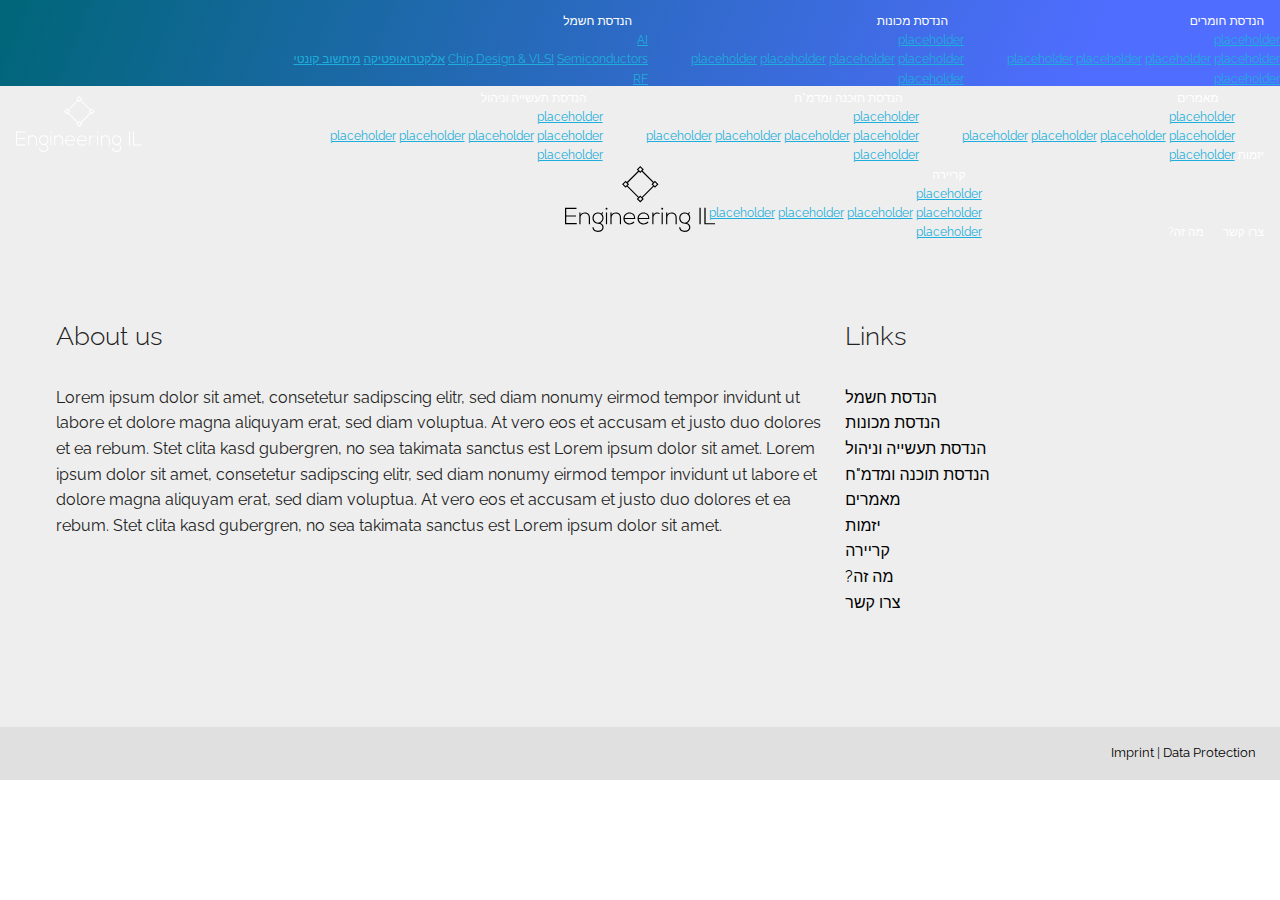
==== commit 88041d5c: "update 25.10" ====
--- a/empty_page.html
+++ b/empty_page.html
@@ -4,7 +4,7 @@
     <title>Enginnering IL</title>
     <meta name="description" content="Engineering IL - Community of Engineers to grow and develop">
     <!-- <link rel="author" href="https://lautenschlager.de" /> -->
-    <link rel="icon" type="image/png" sizes="32x32" href="img/favicon.png"> <!-- Thats the Icon on near the tab name  -->
+    <link rel="icon" type="image/png" sizes="32x32" href="logo/default-logo-isolated-symbol.png"> <!-- Thats the Icon on near the tab name  -->
     <link rel="stylesheet" type="text/css" href="css/normalize.min.css" media="all" />
     <link href="https://fonts.googleapis.com/css?family=Raleway&display=swap" rel="stylesheet">
     <link rel="stylesheet" type="text/css" href="css/flexboxgrid.css" media="all" />
--- a/css/theme.css
+++ b/css/theme.css
@@ -130,7 +130,7 @@
 }
 
 .eu_navbar {
-	font-size: 20px;
+	font-size: 14px;
 
 
 }
@@ -433,7 +433,8 @@
 		margin:  0 auto;
 	}
 	.navigation-bar nav{
-		display: none;
+		font-size: 12px;
+		/*display: none;*/
 	}
 
 	.row {
@@ -447,6 +448,25 @@
 	}
 }
 
+@media (max-width: 1000px) {
+	.navigation-bar .logo{
+		margin:  0 auto;
+	}
+	.navigation-bar nav{
+		font-size: 8px;
+		/*display: none;*/
+	}
+
+	.row {
+		margin: 0 auto;
+		padding-left: 1rem; 
+		padding-right: 1rem; 
+	}
+
+	.cta .display {
+		margin-top: 1rem;
+	}
+}
 
 /* animation  */
 @-webkit-keyframes fade-in {
@@ -494,3 +514,29 @@
 .eu_padding-bottom4vh {
 	padding-bottom: 4vh;
 }
+
+.eu_padding-top2vh {
+	padding-top: 2vh;
+}
+
+.eu_content1 { /*I was here when I stopped*/
+	font-size: 18px;
+	direction: rtl;
+	text-align: right;
+	margin-bottom: auto;
+	word-wrap: break-word ;
+	text-overflow: ellipsis;
+
+}
+
+/*@media only screen and (max-width: 600px) { 
+	.eu_navbar{
+		font-size: 16px;
+	}
+}
+
+@media only screen and (max-width: 400px) { 
+	.eu_navbar{
+		font-size: 12px;
+	}
+}*/